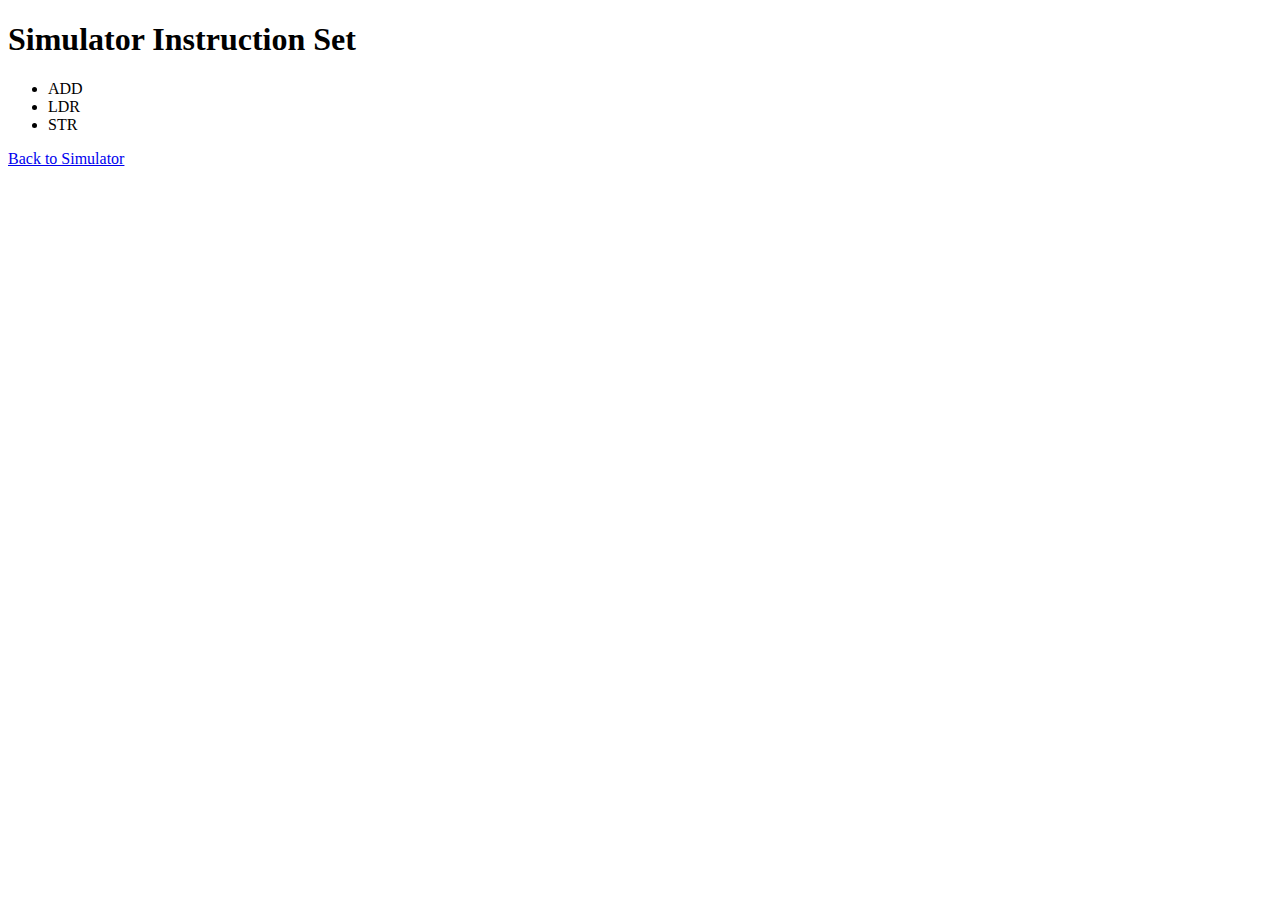
==== info.html @ be0b9c3d "Added info.html, and begin parser" ====
<!DOCTYPE html>
<html>
    <head>
        <title>Instruction Set</title>
    </head>
    <body>
        <h1>Simulator Instruction Set</h1>
        <ul>
            <li>ADD</li>
            <li>LDR</li>
            <li>STR</li>
        </ul>
        <a href="index.html">Back to Simulator</a>
    </body>
</html>
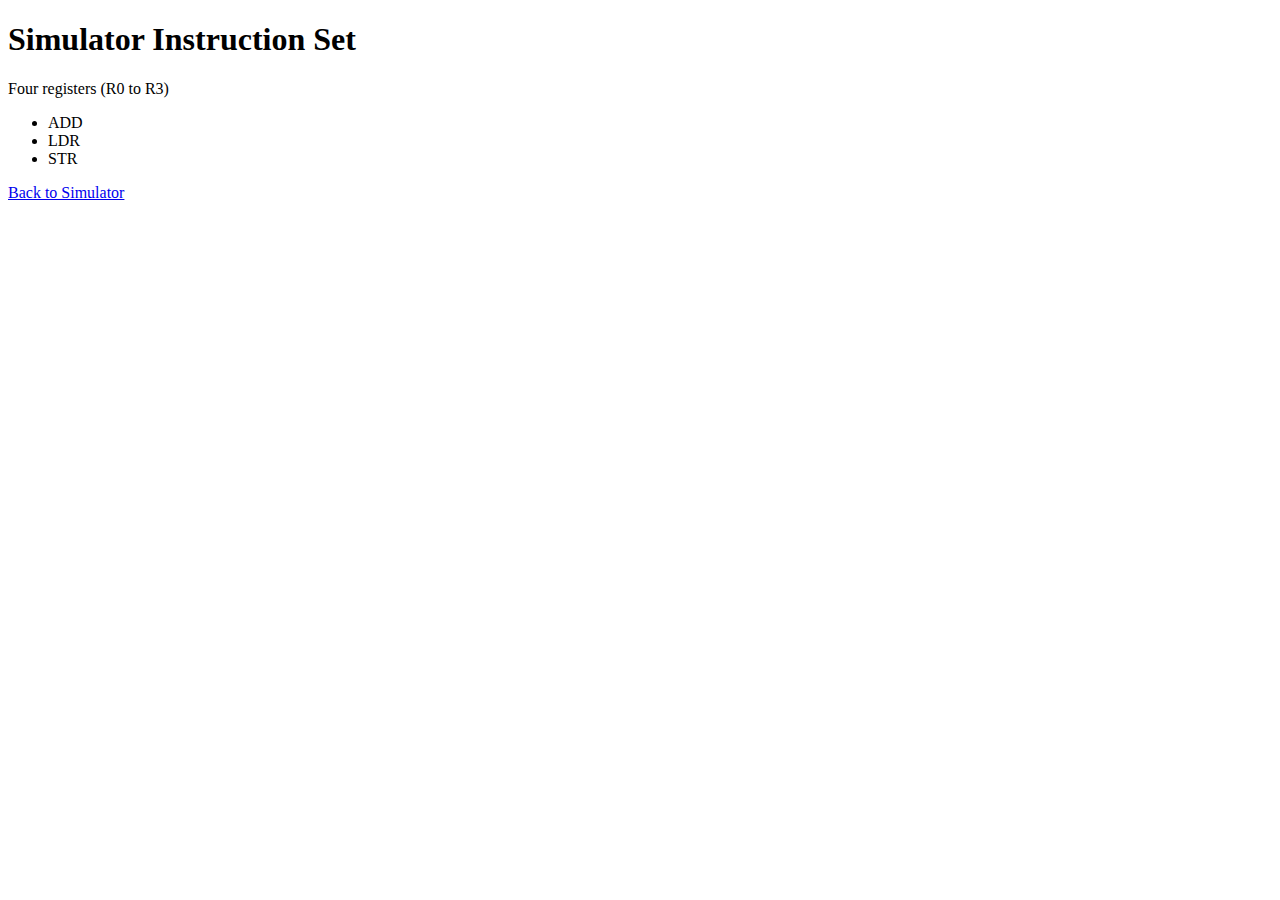
==== commit 6190b245: "Added parsing for add (incomplete)" ====
--- a/info.html
+++ b/info.html
@@ -5,6 +5,7 @@
     </head>
     <body>
         <h1>Simulator Instruction Set</h1>
+        <p>Four registers (R0 to R3)</p>
         <ul>
             <li>ADD</li>
             <li>LDR</li>
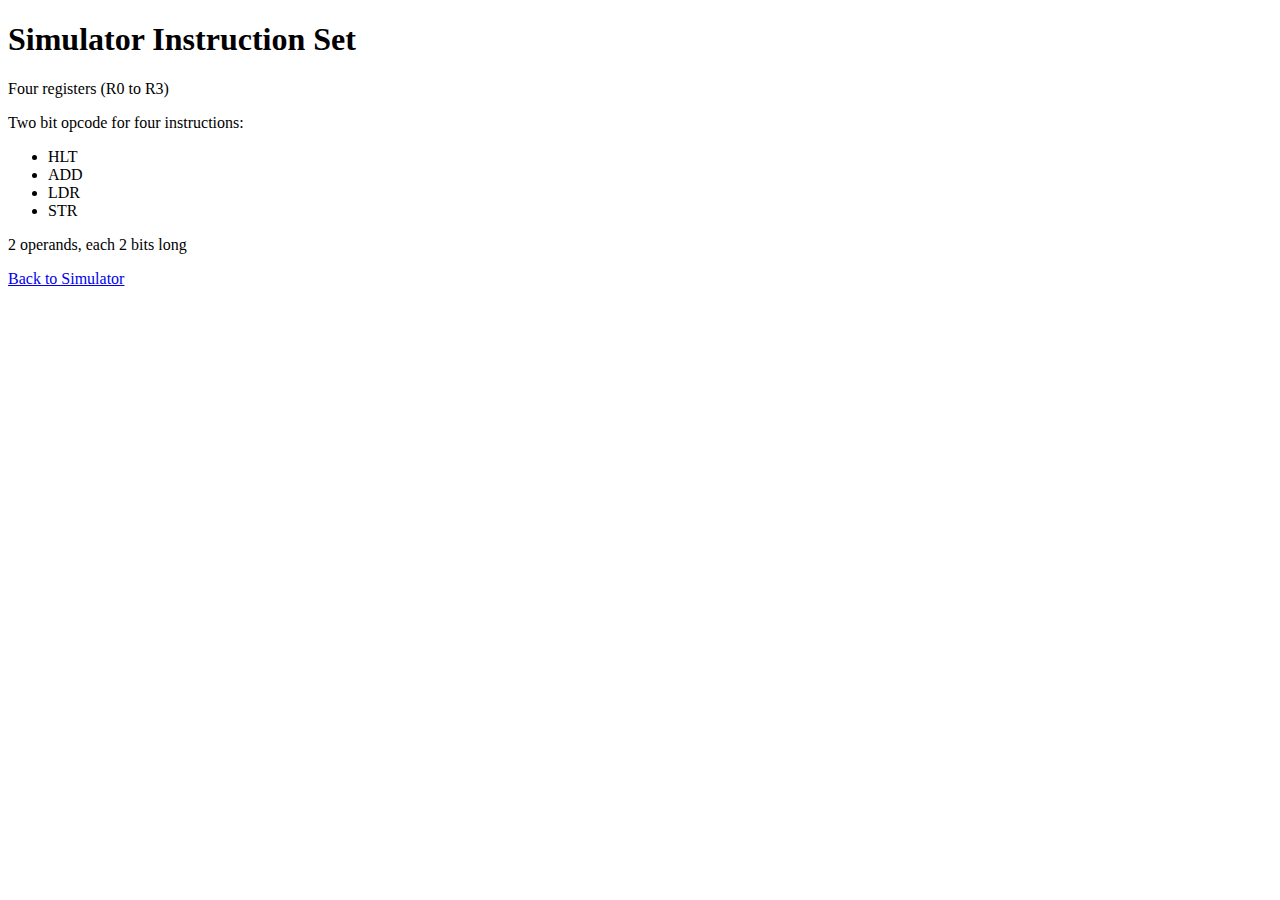
==== commit d8a8c97d: "Added more info" ====
--- a/info.html
+++ b/info.html
@@ -6,11 +6,14 @@
     <body>
         <h1>Simulator Instruction Set</h1>
         <p>Four registers (R0 to R3)</p>
+        <p>Two bit opcode for four instructions:</p>
         <ul>
+            <li>HLT</li>
             <li>ADD</li>
             <li>LDR</li>
             <li>STR</li>
         </ul>
+        <p>2 operands, each 2 bits long</p>
         <a href="index.html">Back to Simulator</a>
     </body>
 </html>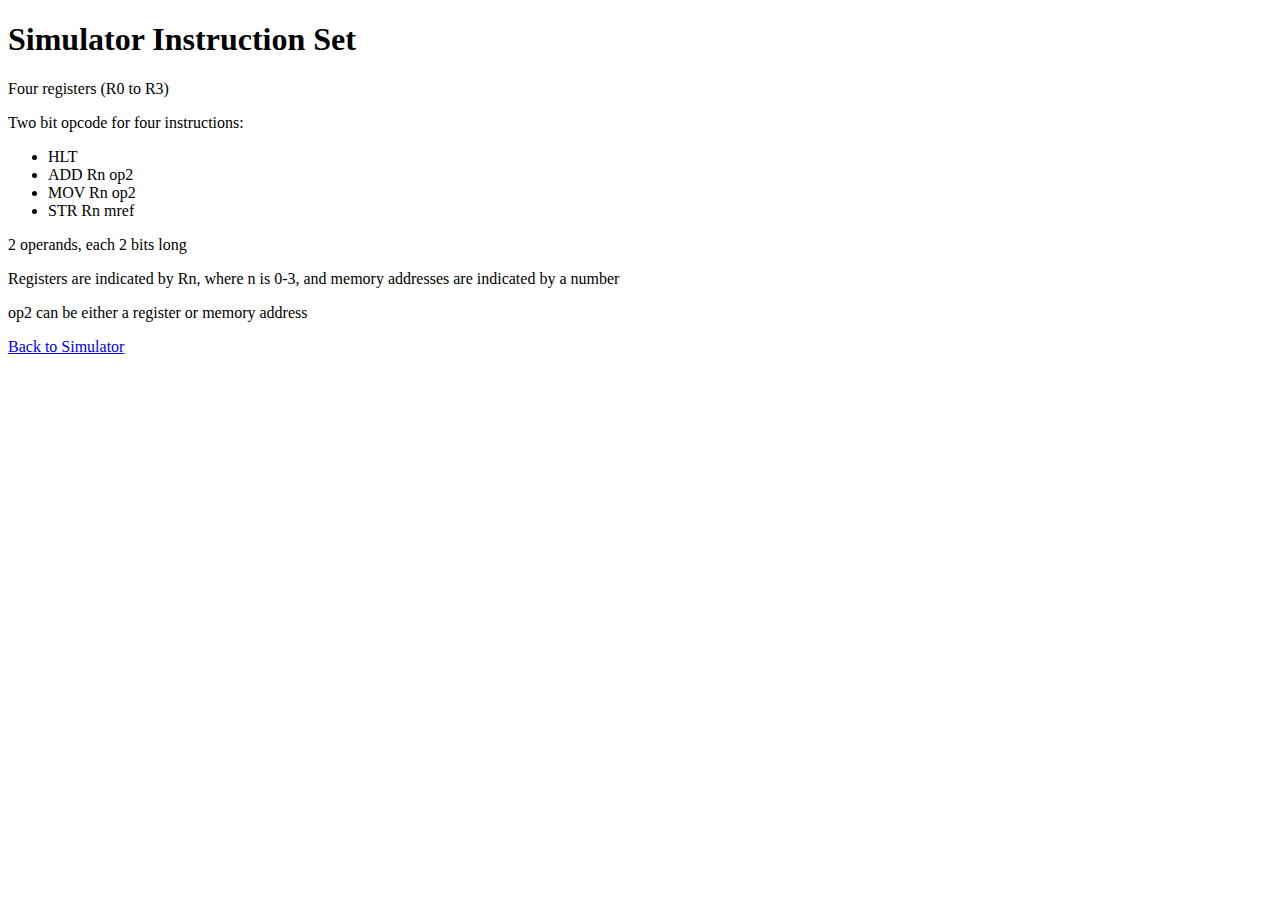
==== commit f43cc0c0: "Changed LDR to MOV" ====
--- a/info.html
+++ b/info.html
@@ -9,11 +9,15 @@
         <p>Two bit opcode for four instructions:</p>
         <ul>
             <li>HLT</li>
-            <li>ADD</li>
-            <li>LDR</li>
-            <li>STR</li>
+            <li>
+                ADD Rn op2
+            </li>
+            <li>MOV Rn op2</li>
+            <li>STR Rn mref</li>
         </ul>
         <p>2 operands, each 2 bits long</p>
+        <p>Registers are indicated by Rn, where n is 0-3, and memory addresses are indicated by a number</p>
+        <p>op2 can be either a register or memory address</p>
         <a href="index.html">Back to Simulator</a>
     </body>
 </html>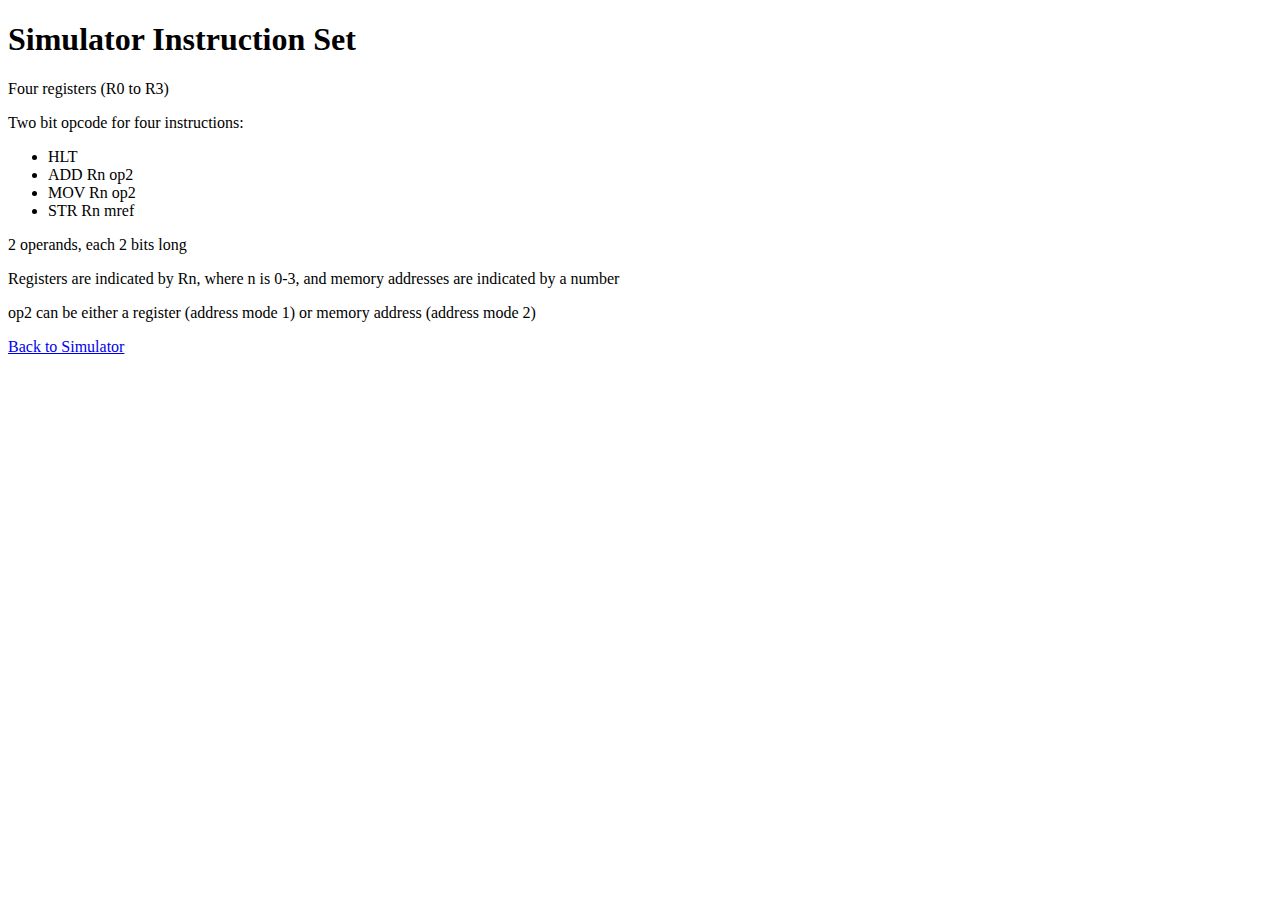
==== commit b075be46: "Implemented add" ====
--- a/info.html
+++ b/info.html
@@ -17,7 +17,7 @@
         </ul>
         <p>2 operands, each 2 bits long</p>
         <p>Registers are indicated by Rn, where n is 0-3, and memory addresses are indicated by a number</p>
-        <p>op2 can be either a register or memory address</p>
+        <p>op2 can be either a register (address mode 1) or memory address (address mode 2)</p>
         <a href="index.html">Back to Simulator</a>
     </body>
 </html>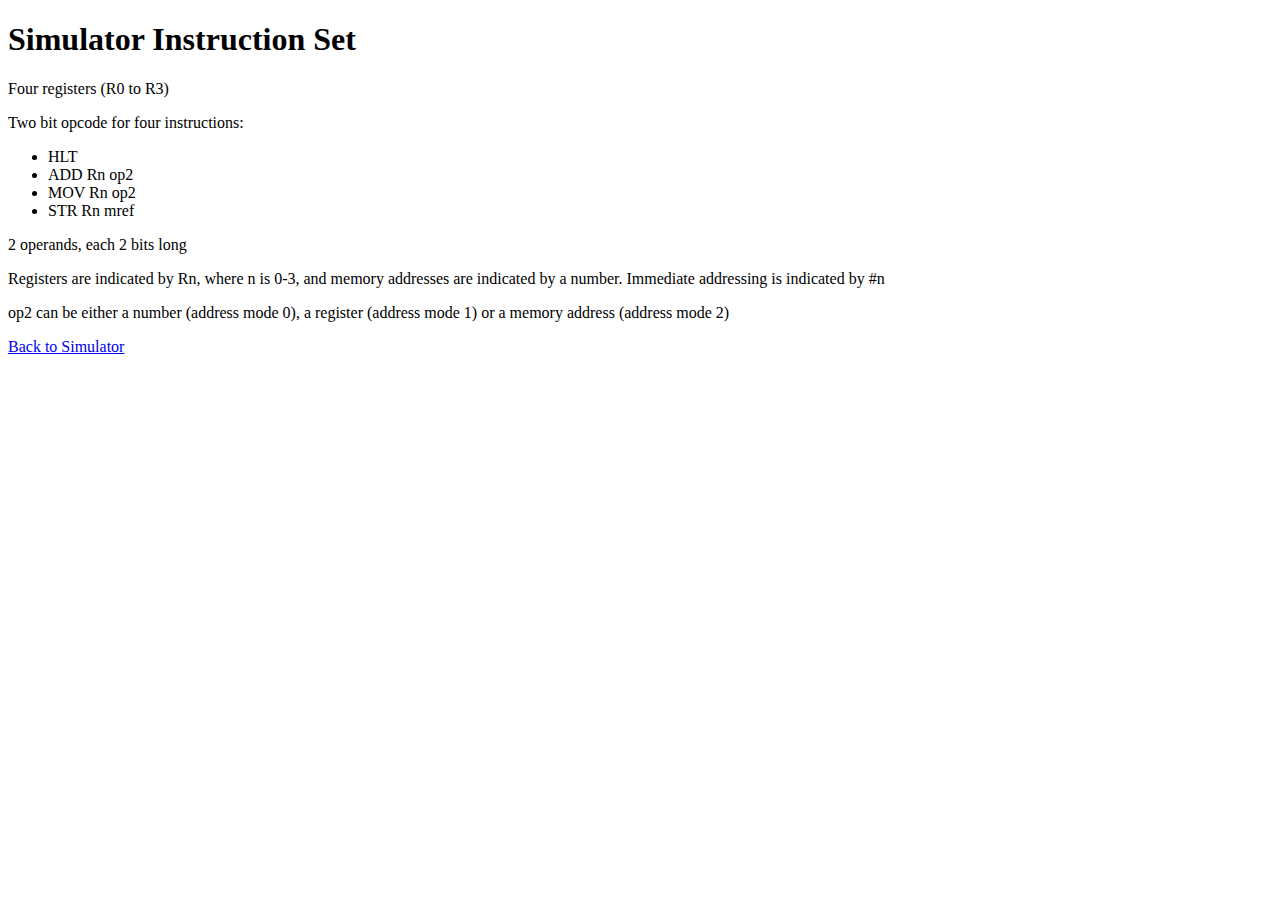
==== commit f6ba6f81: "Implemented immediate addressing" ====
--- a/info.html
+++ b/info.html
@@ -16,8 +16,8 @@
             <li>STR Rn mref</li>
         </ul>
         <p>2 operands, each 2 bits long</p>
-        <p>Registers are indicated by Rn, where n is 0-3, and memory addresses are indicated by a number</p>
-        <p>op2 can be either a register (address mode 1) or memory address (address mode 2)</p>
+        <p>Registers are indicated by Rn, where n is 0-3, and memory addresses are indicated by a number. Immediate addressing is indicated by #n</p>
+        <p>op2 can be either a number (address mode 0), a register (address mode 1) or a memory address (address mode 2)</p>
         <a href="index.html">Back to Simulator</a>
     </body>
 </html>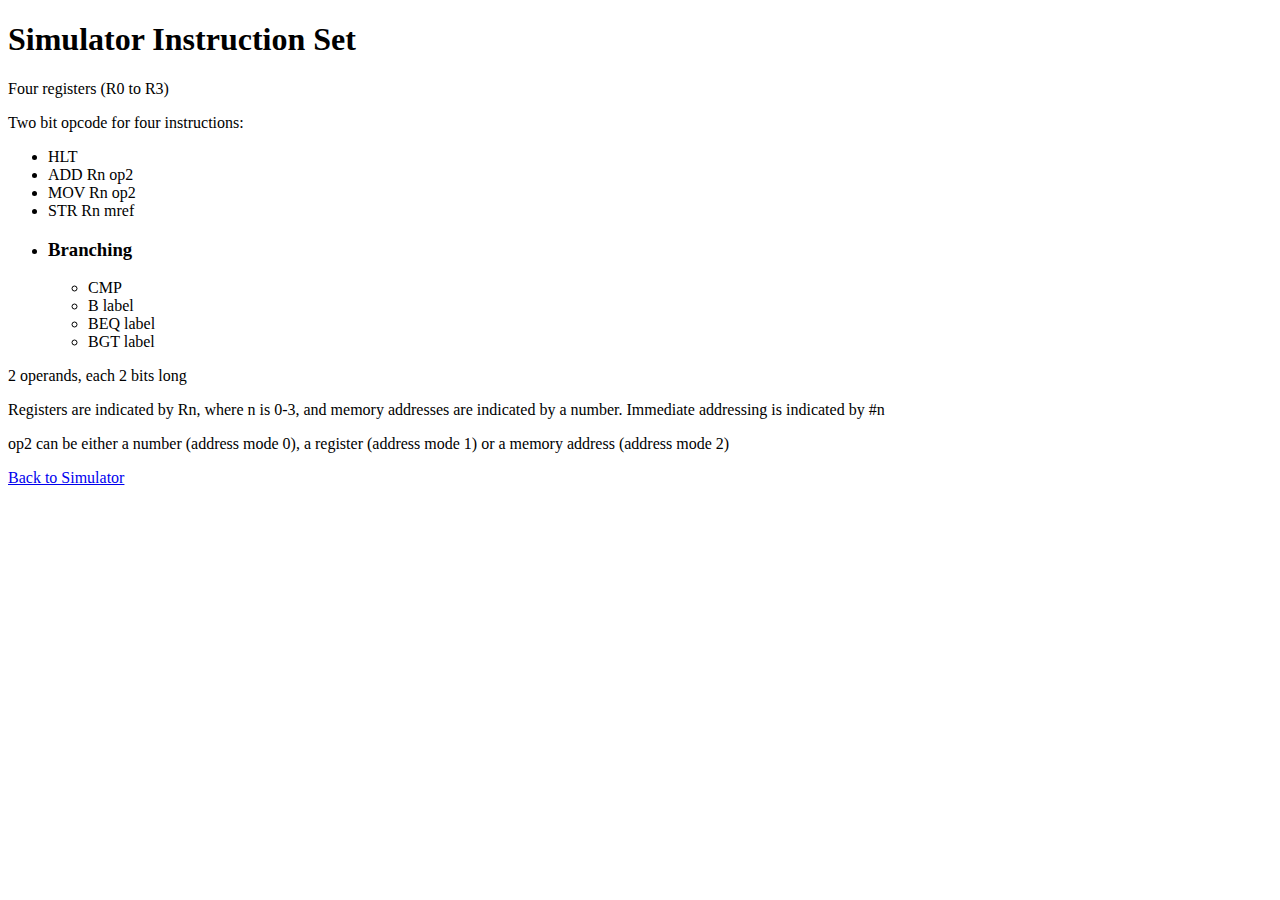
==== commit c653d286: "Updated info.html with branching information" ====
--- a/info.html
+++ b/info.html
@@ -14,10 +14,20 @@
             </li>
             <li>MOV Rn op2</li>
             <li>STR Rn mref</li>
+            <li>
+                <h3>Branching</h3>
+                <ul>
+                    <li>CMP</li>
+                    <li>B label</li>
+                    <li>BEQ label</li>
+                    <li>BGT label</li>
+                </ul>
+            </li>
+            
         </ul>
         <p>2 operands, each 2 bits long</p>
         <p>Registers are indicated by Rn, where n is 0-3, and memory addresses are indicated by a number. Immediate addressing is indicated by #n</p>
         <p>op2 can be either a number (address mode 0), a register (address mode 1) or a memory address (address mode 2)</p>
         <a href="index.html">Back to Simulator</a>
     </body>
-</html>+</html>
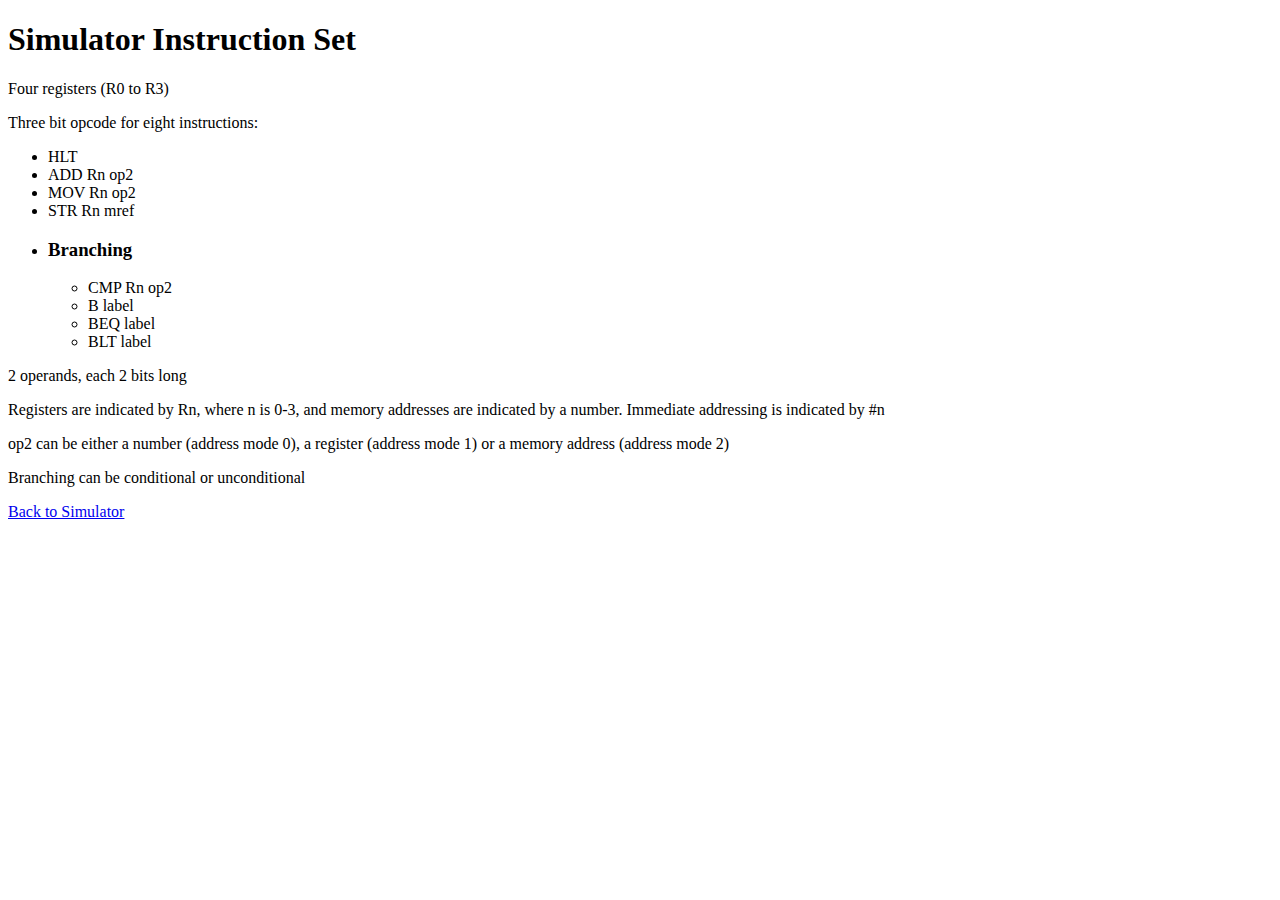
==== commit a803f301: "Added information about branching" ====
--- a/info.html
+++ b/info.html
@@ -6,7 +6,7 @@
     <body>
         <h1>Simulator Instruction Set</h1>
         <p>Four registers (R0 to R3)</p>
-        <p>Two bit opcode for four instructions:</p>
+        <p>Three bit opcode for eight instructions:</p>
         <ul>
             <li>HLT</li>
             <li>
@@ -17,10 +17,10 @@
             <li>
                 <h3>Branching</h3>
                 <ul>
-                    <li>CMP</li>
+                    <li>CMP Rn op2</li>
                     <li>B label</li>
                     <li>BEQ label</li>
-                    <li>BGT label</li>
+                    <li>BLT label</li>
                 </ul>
             </li>
             
@@ -28,6 +28,7 @@
         <p>2 operands, each 2 bits long</p>
         <p>Registers are indicated by Rn, where n is 0-3, and memory addresses are indicated by a number. Immediate addressing is indicated by #n</p>
         <p>op2 can be either a number (address mode 0), a register (address mode 1) or a memory address (address mode 2)</p>
+        <p>Branching can be conditional or unconditional</p>
         <a href="index.html">Back to Simulator</a>
     </body>
 </html>
